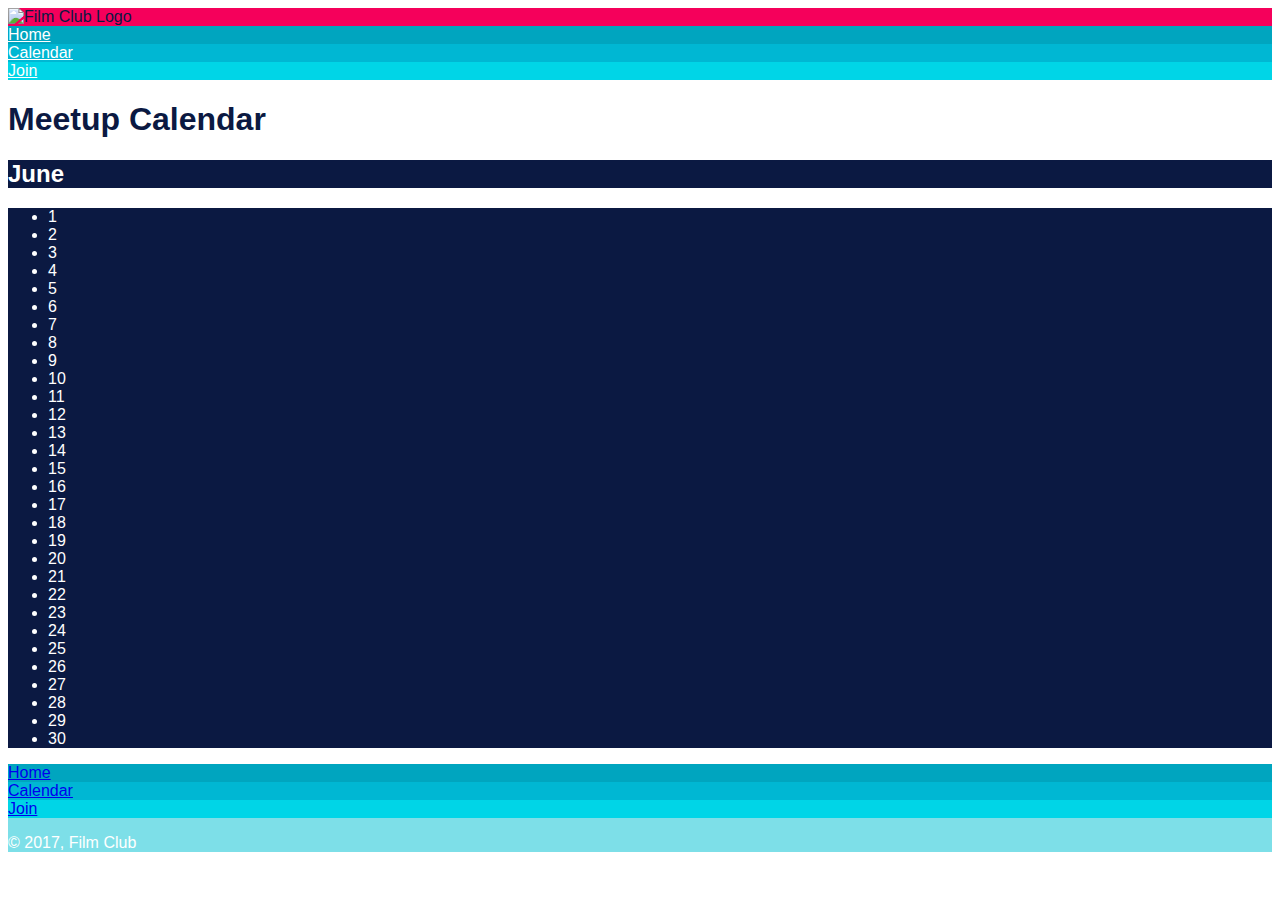
==== calendar/index.html @ 732d1dfb "complete html and begin css" ====
<!DOCTYPE html>
<html lang=en>
<head>
  <meta charset="utf-8" />
  <title>Film Club - Calendar</title>
  <link rel="stylesheet" href="../css/main.css" />
</head>
<body>
  <header>
    <div class="nav_container">
      <div id="fc_logo">
        <img src="../images/filmclub.png" alt="Film Club Logo" />
      </div>
      <div class="nav_links">
        <div id="home_link">
          <a href="../index.html">Home</a>
        </div>
        <div id="cal_link">
          <a href="./index.html">Calendar</a>
        </div>
        <div id="join_link">
        <a href="../join/index.html">Join</a>
        </div>
      </div>
    </div>
  </header>
    <h1>Meetup Calendar</h1>
    <div class="month">
      <h2>June</h2>
    </div>

      <ul class="days">
        <li>1</li>
        <li>2</li>
        <li>3</li>
        <li>4</li>
        <li>5</li>
        <li>6</li>
        <li>7</li>
        <li>8</li>
        <li>9</li>
        <li>10</li>
        <li>11</li>
        <li>12</li>
        <li>13</li>
        <li>14</li>
        <li>15</li>
        <li>16</li>
        <li>17</li>
        <li>18</li>
        <li>19</li>
        <li>20</li>
        <li>21</li>
        <li>22</li>
        <li>23</li>
        <li>24</li>
        <li>25</li>
        <li>26</li>
        <li>27</li>
        <li>28</li>
        <li>29</li>
        <li>30</li>
      </ul>

    <footer>
        <div class="footer_links">
          <div id="home_link">
            <a href="../index.html">Home</a>
          </div>
          <div id="cal_link">
            <a href="./index.html">Calendar</a>
          </div>
          <div id="join_link">
            <a href="../join/index.html">Join</a>
          </div>
          <div id="copyright">
            <p>&copy 2017, Film Club</p>
          </div>
        </div>

    </footer>

</body>
</html>
---- css/main.css ----
body {
  color: #0B1942;
  font-family: 'PT Sans', sans-serif;
}

#fc_logo {
  background-color: #F5005B;
}

.nav_container {
  background-color: #7DDFE8;
}
.nav_links a {
  color: #FFFFFF;
}

#home_link {
  background-color: #00A5BF;
}
#cal_link {
  background-color: #00B7D3;
}
#join_link {
  background-color: #00D5E7;
}

h2 {
  background-color: #0B1942;
  color: #FFFFFF;
}

.main_layout a {
  color: #00B7D3;
  background-color: #0B1942;
}

.next_film {
  background-color: #0B1942;
}
.next_film_poster {
  background-color: #E2E2E2;
}
.upcoming_films {
  background-color: #E2E2E2;
}

.days {
  background-color: #0B1942;
  color: #FFFFFF;
}

footer {
  background-color: #7DDFE8;
}
#copyright {
    color: #FFFFFF
}
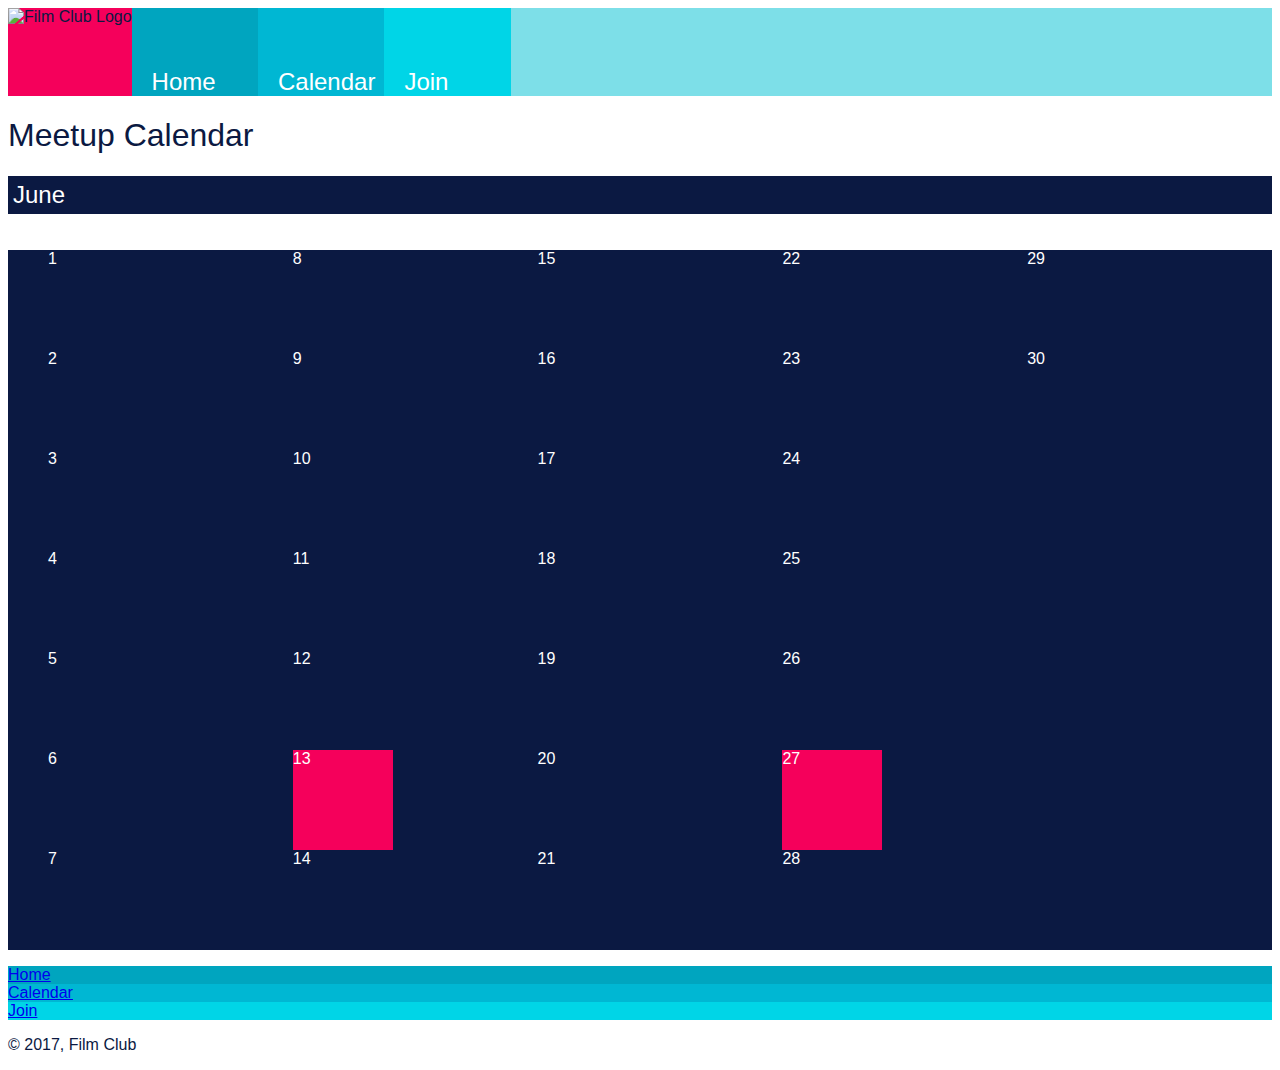
==== commit f5da3e1c: "update CSS" ====
--- a/calendar/index.html
+++ b/calendar/index.html
@@ -12,24 +12,25 @@
         <img src="../images/filmclub.png" alt="Film Club Logo" />
       </div>
       <div class="nav_links">
-        <div id="home_link">
+        <div class="home_link">
           <a href="../index.html">Home</a>
         </div>
-        <div id="cal_link">
+        <div class="cal_link">
           <a href="./index.html">Calendar</a>
         </div>
-        <div id="join_link">
+        <div class="join_link">
         <a href="../join/index.html">Join</a>
         </div>
       </div>
     </div>
   </header>
     <h1>Meetup Calendar</h1>
+      <h2>June</h2>
+
     <div class="month">
-      <h2>June</h2>
-    </div>
+      <ul class="days">
+      <div class="week">
 
-      <ul class="days">
         <li>1</li>
         <li>2</li>
         <li>3</li>
@@ -37,13 +38,17 @@
         <li>5</li>
         <li>6</li>
         <li>7</li>
+      </div>
+      <div class="week">
         <li>8</li>
         <li>9</li>
         <li>10</li>
         <li>11</li>
         <li>12</li>
-        <li>13</li>
+        <li class="highlighted">13</li>
         <li>14</li>
+      </div>
+      <div class="week">
         <li>15</li>
         <li>16</li>
         <li>17</li>
@@ -51,26 +56,32 @@
         <li>19</li>
         <li>20</li>
         <li>21</li>
+      </div>
+      <div class="week">
         <li>22</li>
         <li>23</li>
         <li>24</li>
         <li>25</li>
         <li>26</li>
-        <li>27</li>
+        <li class="highlighted">27</li>
         <li>28</li>
+      </div>
+      <div class="week">
         <li>29</li>
         <li>30</li>
+      </div>
       </ul>
+    </div>
 
     <footer>
         <div class="footer_links">
-          <div id="home_link">
+          <div class="home_link">
             <a href="../index.html">Home</a>
           </div>
-          <div id="cal_link">
+          <div class="cal_link">
             <a href="./index.html">Calendar</a>
           </div>
-          <div id="join_link">
+          <div class="join_link">
             <a href="../join/index.html">Join</a>
           </div>
           <div id="copyright">
--- a/css/main.css
+++ b/css/main.css
@@ -3,45 +3,149 @@
   font-family: 'PT Sans', sans-serif;
 }
 
+.nav_container {
+  background-color: #7DDFE8;
+  display: flex;
+
+}
+
 #fc_logo {
   background-color: #F5005B;
 }
 
-.nav_container {
-  background-color: #7DDFE8;
+.nav_links {
+  display: flex;
+  box-sizing: border-box;
+  flex-basis: 30%;
 }
 .nav_links a {
   color: #FFFFFF;
-}
-
-#home_link {
+  padding-top: 60px;
+  padding-left: 20px;
+  text-align: center;
+  margin: auto;
+  text-decoration: none;
+  font-size: 24px;
+  display: flex;
+  flex: 1;
+}
+
+.home_link {
   background-color: #00A5BF;
-}
-#cal_link {
+  flex: 1;
+}
+.cal_link {
   background-color: #00B7D3;
-}
-#join_link {
+  flex: 1;
+
+}
+.join_link {
   background-color: #00D5E7;
+  flex: 1;
+
+}
+
+h1 {
+  font-weight: normal;
 }
 
 h2 {
   background-color: #0B1942;
   color: #FFFFFF;
+  padding: 5px;
+  font-weight: normal;
+}
+
+.main_layout {
+  background-color: #0B1942;
+  display: flex;
+  justify-content: space-between;
 }
 
 .main_layout a {
   color: #00B7D3;
-  background-color: #0B1942;
+
+}
+
+.info_container {
+  display: flex;
+  justify-content: space-around;
+}
+
+.call_out {
+  flex-basis: 30%;
+  box-sizing: border-box;
 }
 
 .next_film {
-  background-color: #0B1942;
-}
-.next_film_poster {
   background-color: #E2E2E2;
-}
+  flex-basis: 45%;
+  display: flex;
+}
+
+.next_film_column1 {
+  flex: 1;
+}
+
+.next_film_column2 {
+  flex: 1;
+  display: flex;
+  flex-direction: column;
+}
+.next_date {
+  flex: 1;
+}
+
+.next_date a {
+  font-size: 24px;
+}
+.next_topics {
+  flex: 1;
+}
+
 .upcoming_films {
   background-color: #E2E2E2;
+  flex-basis: 45%;
+  display: flex;
+  flex-direction: row;
+  flex-wrap: wrap;
+}
+
+h4 {
+  font-weight: bolder;
+}
+
+.month {
+    box-sizing: border-box;
+    display: flex;
+}
+
+.days {
+  display: flex;
+  flex: 1;
+}
+
+.days li {
+  width: 100px;
+  height: 100px;
+}
+
+.highlighted {
+  background-color: #F5005B;
+}
+
+.week {
+  flex: 1;
+  display: flex;
+  flex-direction: column;
+}
+
+.week li {
+  list-style-type: none;
+}
+
+li {
+  list-style-type: circle;
 }
 
 .days {
@@ -49,9 +153,101 @@
   color: #FFFFFF;
 }
 
+form {
+  max-width: 80vw;
+
+}
+
+fieldset {
+  border: none;
+}
+
+.round-pic {
+  border-radius: 50%;
+  width: 300px;
+  height: 300px;
+
+}
+
+.profile {
+  display: flex;
+
+
+}
+
+.picture {
+  display: flex;
+  flex-direction: column;
+  flex: 1;
+  align-items: flex-start;
+  padding: 20px;
+}
+
+.personal_info {
+  flex: 1;
+
+}
+
+.password {
+  flex: 1;
+}
+
+.film_interests {
+  display: flex;
+  flex-wrap: wrap;
+  justify-content: space-between;
+  max-width: 500px;
+}
+
+.additional_info {
+  display: flex;
+  flex: 1;
+}
+
+textarea {
+  flex: 1
+}
+
+input[type=submit] {
+    padding: 10px 15px;
+    margin: auto;
+    background: #F5005B;
+    color: #FFFFFF;
+    font-size: 14px;
+    text-align: center;
+    border: 0 none;
+    cursor:pointer;
+    border-radius: 0;
+
 footer {
   background-color: #7DDFE8;
-}
-#copyright {
-    color: #FFFFFF
-}
+  display: flex;
+}
+
+.footer_links {
+  display: flex;
+  flex-direction: column;
+}
+
+.footer_links a {
+  color: #FFFFFF;
+  text-decoration: none;
+}
+
+#copyright p {
+  color: #FFFFFF;
+  margin: auto;
+  text-align: right;
+}
+
+/**Medium Breakpoint**/
+
+@media screen and (min-width: 545px) and (max-width: 768px) {
+
+}
+
+/**Large Breakpoint**/
+
+@media screen and (min-width: 769px) {
+
+}
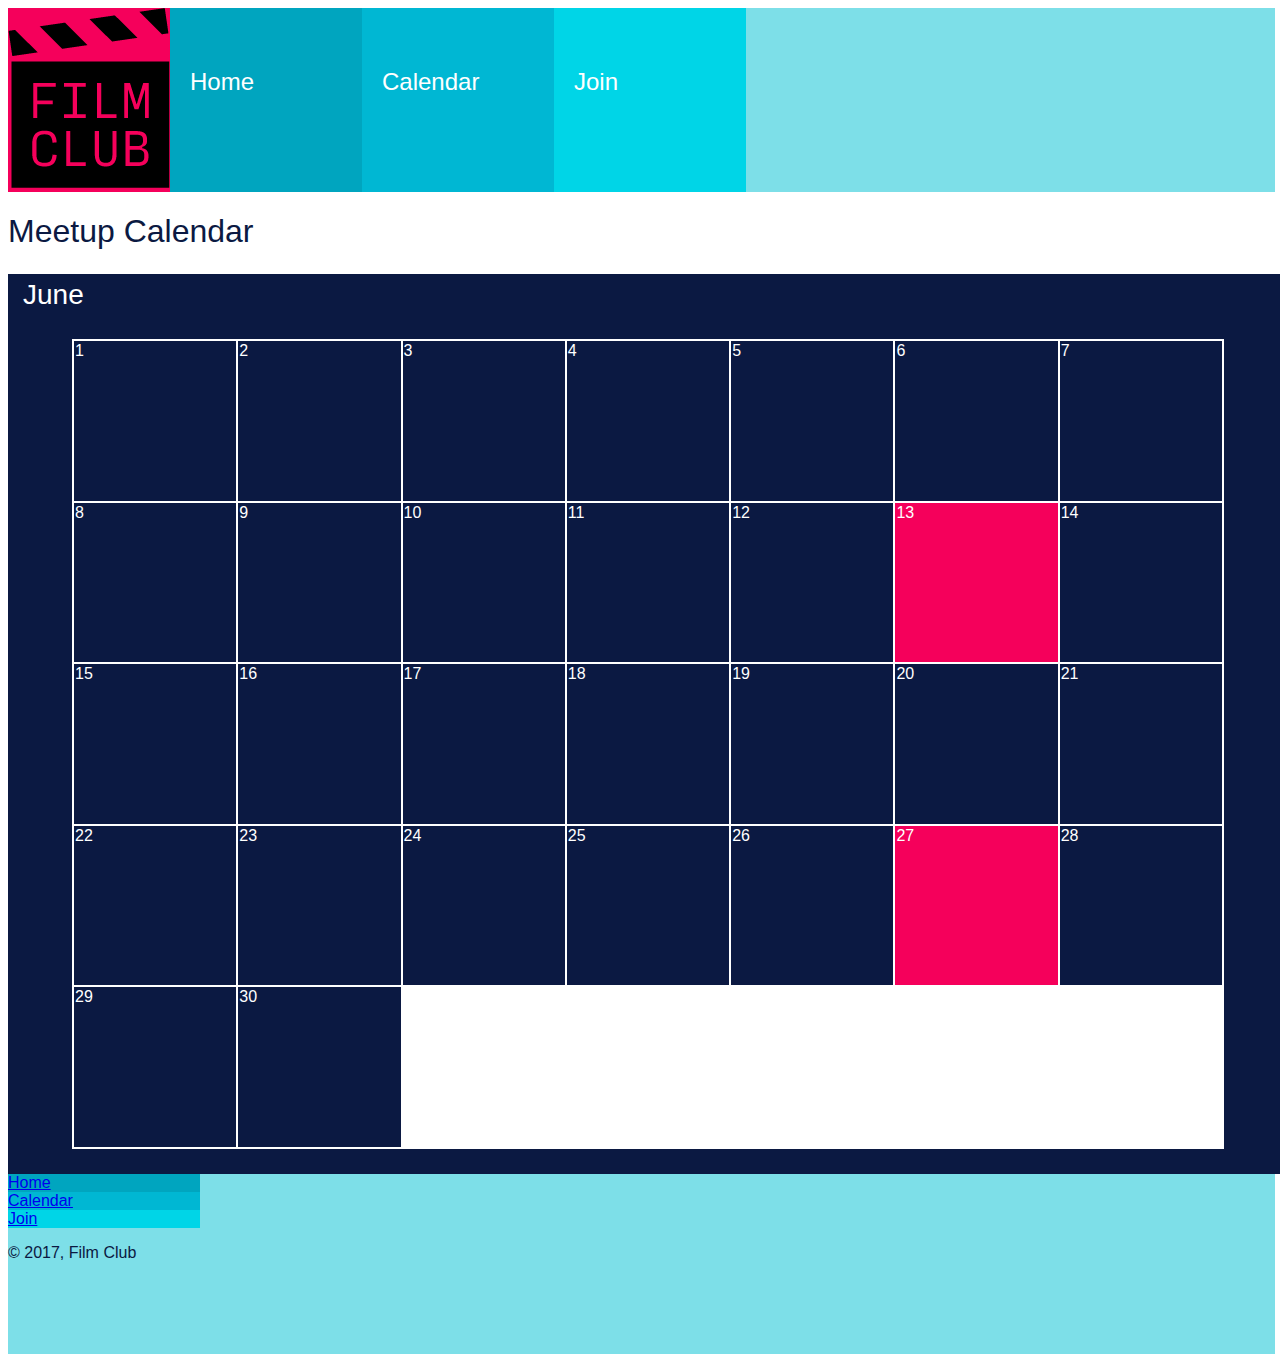
==== commit bb262679: "update css" ====
--- a/calendar/index.html
+++ b/calendar/index.html
@@ -25,53 +25,53 @@
     </div>
   </header>
     <h1>Meetup Calendar</h1>
-      <h2>June</h2>
 
-    <div class="month">
-      <ul class="days">
-      <div class="week">
+  <div class="cal_container">
+    <h2>June</h2>
+  <table class="center">
 
-        <li>1</li>
-        <li>2</li>
-        <li>3</li>
-        <li>4</li>
-        <li>5</li>
-        <li>6</li>
-        <li>7</li>
-      </div>
-      <div class="week">
-        <li>8</li>
-        <li>9</li>
-        <li>10</li>
-        <li>11</li>
-        <li>12</li>
-        <li class="highlighted">13</li>
-        <li>14</li>
-      </div>
-      <div class="week">
-        <li>15</li>
-        <li>16</li>
-        <li>17</li>
-        <li>18</li>
-        <li>19</li>
-        <li>20</li>
-        <li>21</li>
-      </div>
-      <div class="week">
-        <li>22</li>
-        <li>23</li>
-        <li>24</li>
-        <li>25</li>
-        <li>26</li>
-        <li class="highlighted">27</li>
-        <li>28</li>
-      </div>
-      <div class="week">
-        <li>29</li>
-        <li>30</li>
-      </div>
-      </ul>
-    </div>
+      <tr class="week">
+        <td class="day">1</td>
+        <td class="day">2</td>
+        <td class="day">3</td>
+        <td class="day">4</td>
+        <td class="day">5</td>
+        <td class="day">6</td>
+        <td class="day">7</td>
+      </tr>
+      <tr class="week">
+        <td class="day">8</td>
+        <td class="day">9</td>
+        <td class="day">10</td>
+        <td class="day">11</td>
+        <td class="day">12</td>
+        <td class="highlighted">13</td>
+        <td class="day">14</td>
+      </tr>
+      <tr class="week">
+        <td class="day">15</td>
+        <td class="day">16</td>
+        <td class="day">17</td>
+        <td class="day">18</td>
+        <td class="day">19</td>
+        <td class="day">20</td>
+        <td class="day">21</td>
+      </tr>
+      <tr class="week">
+        <td class="day">22</td>
+        <td class="day">23</td>
+        <td class="day">24</td>
+        <td class="day">25</td>
+        <td class="day">26</td>
+        <td class="highlighted">27</td>
+        <td class="day">28</td>
+      </tr>
+      <tr class="week">
+        <td class="day">29</td>
+        <td class="day">30</td>
+      </tr>
+  </table>
+  </div>
 
     <footer>
         <div class="footer_links">
@@ -85,7 +85,7 @@
             <a href="../join/index.html">Join</a>
           </div>
           <div id="copyright">
-            <p>&copy 2017, Film Club</p>
+            <p class="copyright_info">&copy 2017, Film Club</p>
           </div>
         </div>
 
--- a/css/main.css
+++ b/css/main.css
@@ -1,12 +1,21 @@
+
+/**Large Breakpoint**/
+
+@media screen and (min-width: 769px) {
+
+}
+
 body {
   color: #0B1942;
   font-family: 'PT Sans', sans-serif;
+  width: 99vw;
+  height: 50vh;
 }
 
 .nav_container {
   background-color: #7DDFE8;
   display: flex;
-
+  margin: auto;
 }
 
 #fc_logo {
@@ -15,14 +24,12 @@
 
 .nav_links {
   display: flex;
-  box-sizing: border-box;
   flex-basis: 30%;
 }
 .nav_links a {
   color: #FFFFFF;
   padding-top: 60px;
   padding-left: 20px;
-  text-align: center;
   margin: auto;
   text-decoration: none;
   font-size: 24px;
@@ -33,16 +40,17 @@
 .home_link {
   background-color: #00A5BF;
   flex: 1;
+  width: 15vw;
 }
 .cal_link {
   background-color: #00B7D3;
   flex: 1;
-
+  width: 15vw;
 }
 .join_link {
   background-color: #00D5E7;
   flex: 1;
-
+  width: 15vw;
 }
 
 h1 {
@@ -53,113 +61,147 @@
   background-color: #0B1942;
   color: #FFFFFF;
   padding: 5px;
+  margin-left: 10px;
+  font-size: 28px;
   font-weight: normal;
 }
 
-.main_layout {
+.big_container {
   background-color: #0B1942;
   display: flex;
+  flex-direction: column;
+  justify-content: flex-start;
+  padding: 20px;
+  height: 150vh;
+
+}
+
+.main_content {
+  display: flex;
+  flex-direction: row;
+  justify-content: center;
+  /*height: 120vh;*/
+
+}
+
+
+.next_film {
+  flex-basis: 40%;
+  display: flex;
+  align-items: flex-start;
+  background-color: #E2E2E2;
+  padding: 20px;
+  margin-top: 20px;
+  margin-bottom: 20px;
+  height: 60vh;
+
+
+}
+
+.next_date a {
+  color: #00B7D3;
+  font-size: 24px;
+}
+.next_film_column1 {
+  flex: 1;
+  padding: 30px;
+}
+.next_film_column2 {
+  flex: 1;
+  display: flex;
+  flex-direction: column;
+  padding: 30px;
+}
+
+.next_topics {
+  flex: 1;
+}
+/*ul > li {
+  font-size: 20px;
+}*/
+
+.upcoming_films {
+  flex-basis: 60%;
+  display: flex;
+  padding: 15px;
+  margin: 20px;
+  height: 130vh;
+  background-color: #E2E2E2;
+  flex-direction: row;
+  flex-wrap: wrap;
+  justify-content: space-around;
+  align-content: center;
+
+}
+
+.info_container {
+  display: flex;
   justify-content: space-between;
-}
-
-.main_layout a {
-  color: #00B7D3;
-
-}
-
-.info_container {
-  display: flex;
-  justify-content: space-around;
+  /*align-content: stretch;*/
 }
 
 .call_out {
   flex-basis: 30%;
-  box-sizing: border-box;
-}
-
-.next_film {
-  background-color: #E2E2E2;
-  flex-basis: 45%;
-  display: flex;
-}
-
-.next_film_column1 {
-  flex: 1;
-}
-
-.next_film_column2 {
-  flex: 1;
+  align-content: space-around;
+  /*box-sizing: border-box;*/
+}
+
+.new_film {
   display: flex;
   flex-direction: column;
-}
-.next_date {
-  flex: 1;
-}
-
-.next_date a {
-  font-size: 24px;
-}
-.next_topics {
-  flex: 1;
-}
-
-.upcoming_films {
-  background-color: #E2E2E2;
-  flex-basis: 45%;
-  display: flex;
-  flex-direction: row;
-  flex-wrap: wrap;
+  height: 60vh;
+  width: 20vw;
+}
+
+.new_film a {
+  color: #00B7D3;
+  font-size: 22px;
+  font-weight: bolder;
 }
 
 h4 {
-  font-weight: bolder;
-}
-
-.month {
-    box-sizing: border-box;
-    display: flex;
-}
-
-.days {
-  display: flex;
-  flex: 1;
-}
-
-.days li {
+  font-weight: bold;
+}
+
+.cal_container {
+  height: 100vh;
+  width: 100vw;
+  background-color: #0B1942;
+}
+table {
+  height: 90vh;
+  width: 90vw;
+  border-collapse: collapse;
+  background-color: #FFFFFF;
+}
+
+table.center {
+  margin-left: auto;
+  margin-right: auto;
+}
+
+.day {
+  background-color: #0B1942;
+}
+td {
+  border: 2px solid #FFFFFF;
   width: 100px;
   height: 100px;
+  vertical-align: top;
+  color: #FFFFFF;
 }
 
 .highlighted {
   background-color: #F5005B;
 }
 
-.week {
-  flex: 1;
-  display: flex;
-  flex-direction: column;
-}
-
-.week li {
-  list-style-type: none;
-}
-
 li {
   list-style-type: circle;
 }
 
-.days {
-  background-color: #0B1942;
-  color: #FFFFFF;
-}
-
 form {
   max-width: 80vw;
 
-}
-
-fieldset {
-  border: none;
 }
 
 .round-pic {
@@ -171,8 +213,6 @@
 
 .profile {
   display: flex;
-
-
 }
 
 .picture {
@@ -185,7 +225,6 @@
 
 .personal_info {
   flex: 1;
-
 }
 
 .password {
@@ -218,36 +257,46 @@
     border: 0 none;
     cursor:pointer;
     border-radius: 0;
+}
 
 footer {
   background-color: #7DDFE8;
-  display: flex;
-}
-
-.footer_links {
-  display: flex;
-  flex-direction: column;
-}
-
-.footer_links a {
+  height: 20vh;
+  display: flex;
+}
+
+footer.home_link {
+  background-color: #00A5BF;
+  flex: 1;
+
+}
+footer.cal_link {
+  background-color: #00B7D3;
+  flex: 1;
+
+}
+footer.join_link {
+  background-color: #00D5E7;
+  flex: 1;
+}
+
+div.copyright_info {
   color: #FFFFFF;
-  text-decoration: none;
-}
-
-#copyright p {
-  color: #FFFFFF;
-  margin: auto;
-  text-align: right;
+  background-color: #7DDFE8;
 }
 
 /**Medium Breakpoint**/
 
 @media screen and (min-width: 545px) and (max-width: 768px) {
-
-}
-
-/**Large Breakpoint**/
-
-@media screen and (min-width: 769px) {
-
-}
+  .next_film_column2 {
+    flex: 1;
+    display: flex;
+    flex-direction: column;
+  }
+
+}
+
+/**Small Breakpoints**/
+@media screen and (min-width: 320px) and (max-width: 544px){
+
+}
